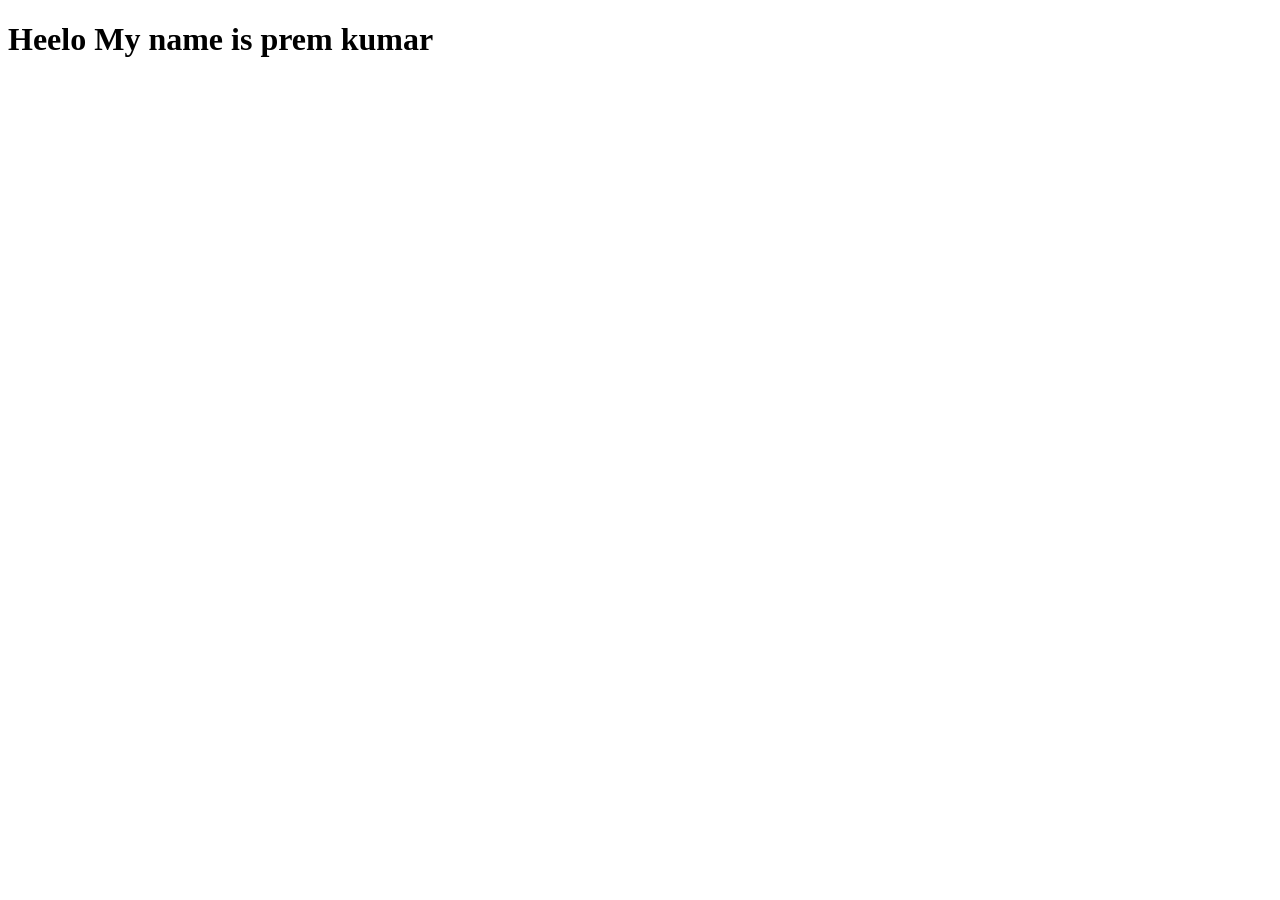
==== newpage.html @ 2b34459b "it is Ok" ====
<!doctype html>
<html lang="en">
  <head>
    <meta charset="UTF-8" />
    <meta name="viewport" content="width=device-width, initial-scale=1.0" />
    <title>Document</title>
  </head>
  <body>
    <h1>Heelo My name is prem kumar</h1>
  </body>
</html>
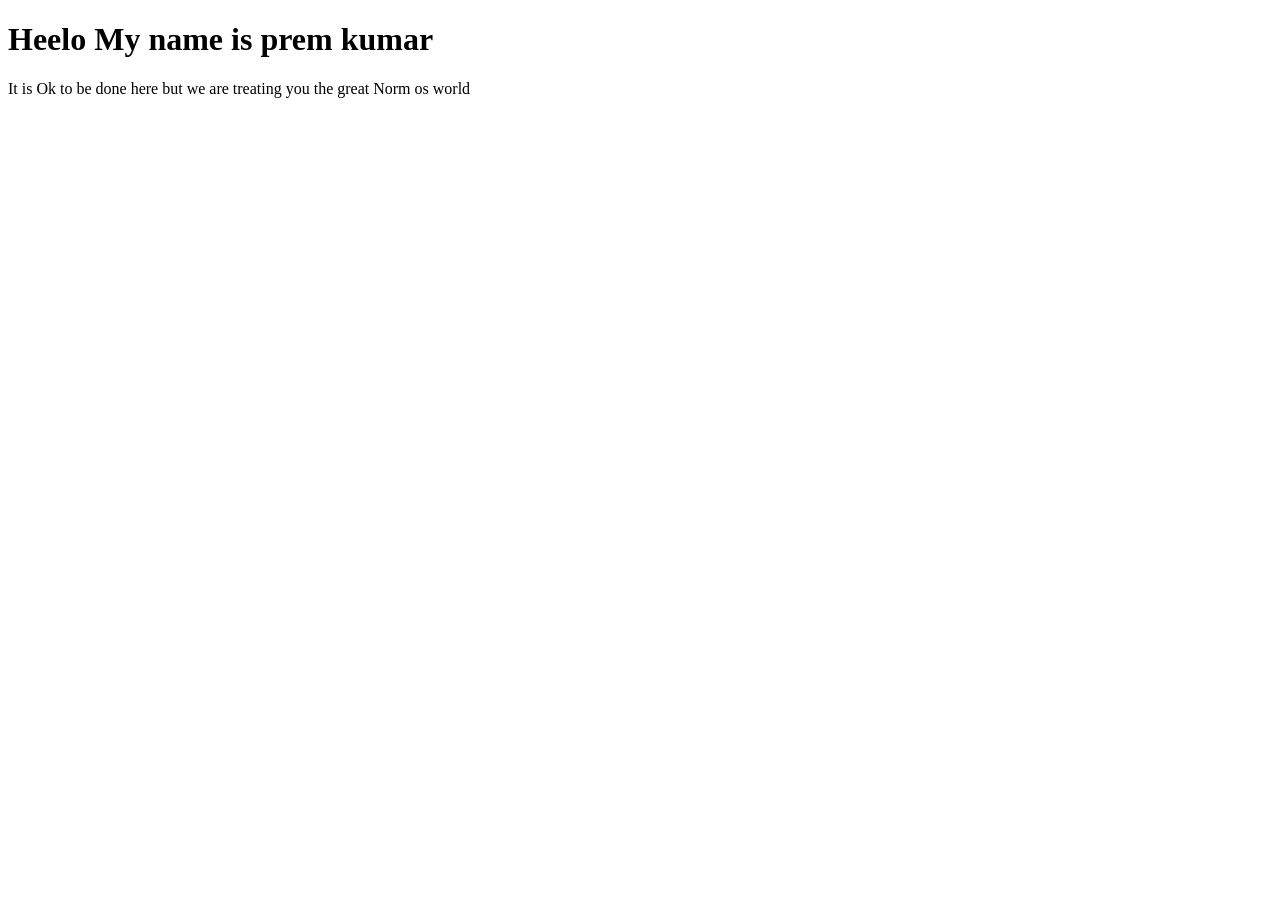
==== commit 1a79ad64: "next integration" ====
--- a/newpage.html
+++ b/newpage.html
@@ -7,5 +7,8 @@
   </head>
   <body>
     <h1>Heelo My name is prem kumar</h1>
+    <p>
+      It is Ok to be done here but we are treating you the great Norm os world
+    </p>
   </body>
 </html>
